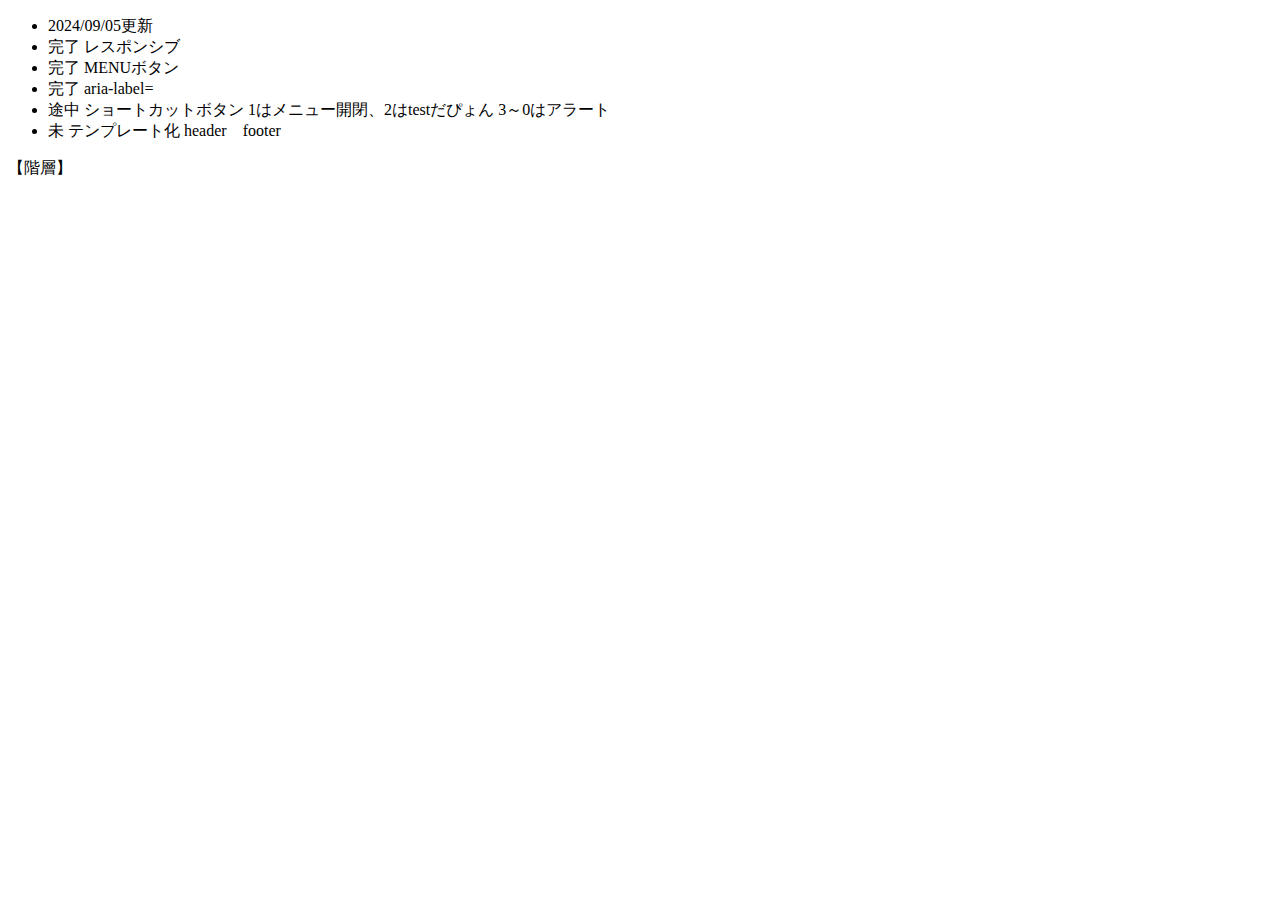
==== index.html @ ca808a9b "Add files via upload" ====
<!DOCTYPE html>
<html lang="ja">
<head>
    <meta charset="UTF-8">
    <meta name="viewport" content="width=device-width, initial-scale=1.0">
    <title>サイト名</title>
    <link rel="stylesheet" href="css/header-footer.css">
</head>
<body>

    <!-- ヘッダープレースホルダー -->
    <div id="header-placeholder"></div>

    <!-- メインコンテンツ -->
    <main>
        <section>
            <ul>
                <li>2024/09/05更新</li>
                <li>完了 レスポンシブ</li>
                <li>完了 MENUボタン</li>
                <li>完了 aria-label=</li>
                <li>途中 ショートカットボタン 1はメニュー開閉、2はtestだぴょん 3～0はアラート</li>
                <li>未 テンプレート化 header　footer</li>
            </ul>
        </section>
        <section>
            <p>
                【階層】
                
            </p>
        </section>
    </main>

    <!-- フッタープレースホルダー -->
    <div id="footer-placeholder"></div>

    <!-- スクリプト読み込み -->
    <script src="js/include.js"></script>
    <script src="js/header-footer.js"></script>
</body>
</html>
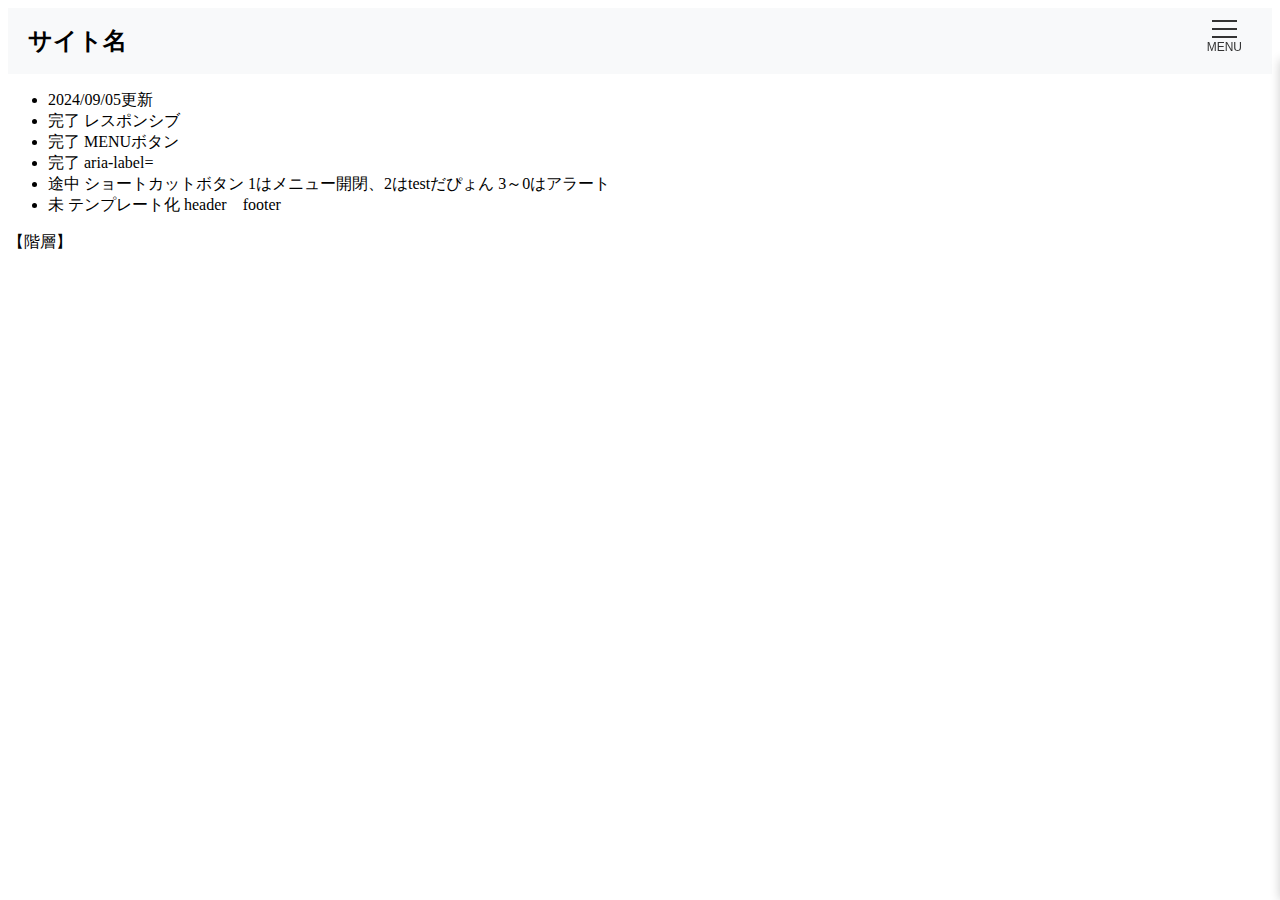
==== commit 15ccb2c1: "Add files via upload" ====
--- a/index.html
+++ b/index.html
@@ -1,41 +1,62 @@
-<!DOCTYPE html>
-<html lang="ja">
-<head>
-    <meta charset="UTF-8">
-    <meta name="viewport" content="width=device-width, initial-scale=1.0">
-    <title>サイト名</title>
-    <link rel="stylesheet" href="css/header-footer.css">
-</head>
-<body>
+<html><head> 
+    <meta charset="UTF-8"> 
+    <meta name="viewport" content="width=device-width, initial-scale=1.0"> 
+    <title>サイト名</title> 
+    <link rel="stylesheet" href="css\header-footer.css">
+   </head> 
+   <body> 
+    
 
-    <!-- ヘッダープレースホルダー -->
-    <div id="header-placeholder"></div>
+    <div class="header"> 
+        <h1 class="site-title">サイト名</h1> 
+        <!-- ハンバーガーメニューのボタン -->
+        <button class="menu-button" id="menuToggle" aria-label="メニューを開く">
+            <span class="menu-icon"></span> 
+            <span class="menu-text">MENU</span> 
+        </button> 
+    </div> 
+    
+    
+    <!-- <div id="header-placeholder"></div> ヘッダーのテンプレは使えん。多分JSのせい -->
+    
+    <!-- スライドメニュー -->
+     <nav class="slide-menu" id="slideMenu"> 
+        <a href="#">メニューアイテム 1</a> 
+        <a href="#">メニューアイテム 2</a> 
+        <a href="#">メニューアイテム 3</a> 
+        <a href="#">メニューアイテム 4</a> 
+    </nav>
+    
+    <!-- オーバーレイ -->
 
-    <!-- メインコンテンツ -->
-    <main>
-        <section>
-            <ul>
-                <li>2024/09/05更新</li>
-                <li>完了 レスポンシブ</li>
-                <li>完了 MENUボタン</li>
-                <li>完了 aria-label=</li>
-                <li>途中 ショートカットボタン 1はメニュー開閉、2はtestだぴょん 3～0はアラート</li>
-                <li>未 テンプレート化 header　footer</li>
-            </ul>
-        </section>
-        <section>
-            <p>
-                【階層】
-                
-            </p>
-        </section>
-    </main>
+    <div class="overlay" id="overlay"></div>
+    
 
-    <!-- フッタープレースホルダー -->
+    
+
+    <section>
+        <ul>
+            <li>2024/09/05更新</li>
+            <li>完了 レスポンシブ</li>
+            <li>完了 MENUボタン</li>
+            <li>完了 aria-label=</li>
+           <li>途中 ショートカットボタン 1はメニュー開閉、2はtestだぴょん 3～0はアラート</li>
+            <li>未 テンプレート化 header　footer</li>
+        </ul>
+        <p>
+            【階層】
+            
+        </p>
+  
+   </section>
+       
+    
+    <!-- フッター部分 --> 
     <div id="footer-placeholder"></div>
-
-    <!-- スクリプト読み込み -->
-    <script src="js/include.js"></script>
-    <script src="js/header-footer.js"></script>
-</body>
-</html>
+    
+    <!-- スクリプト部分 --> 
+    <script src="js\include.js"></script>
+    <script src="js\header-footer.js"></script>
+    
+   
+  </body></html>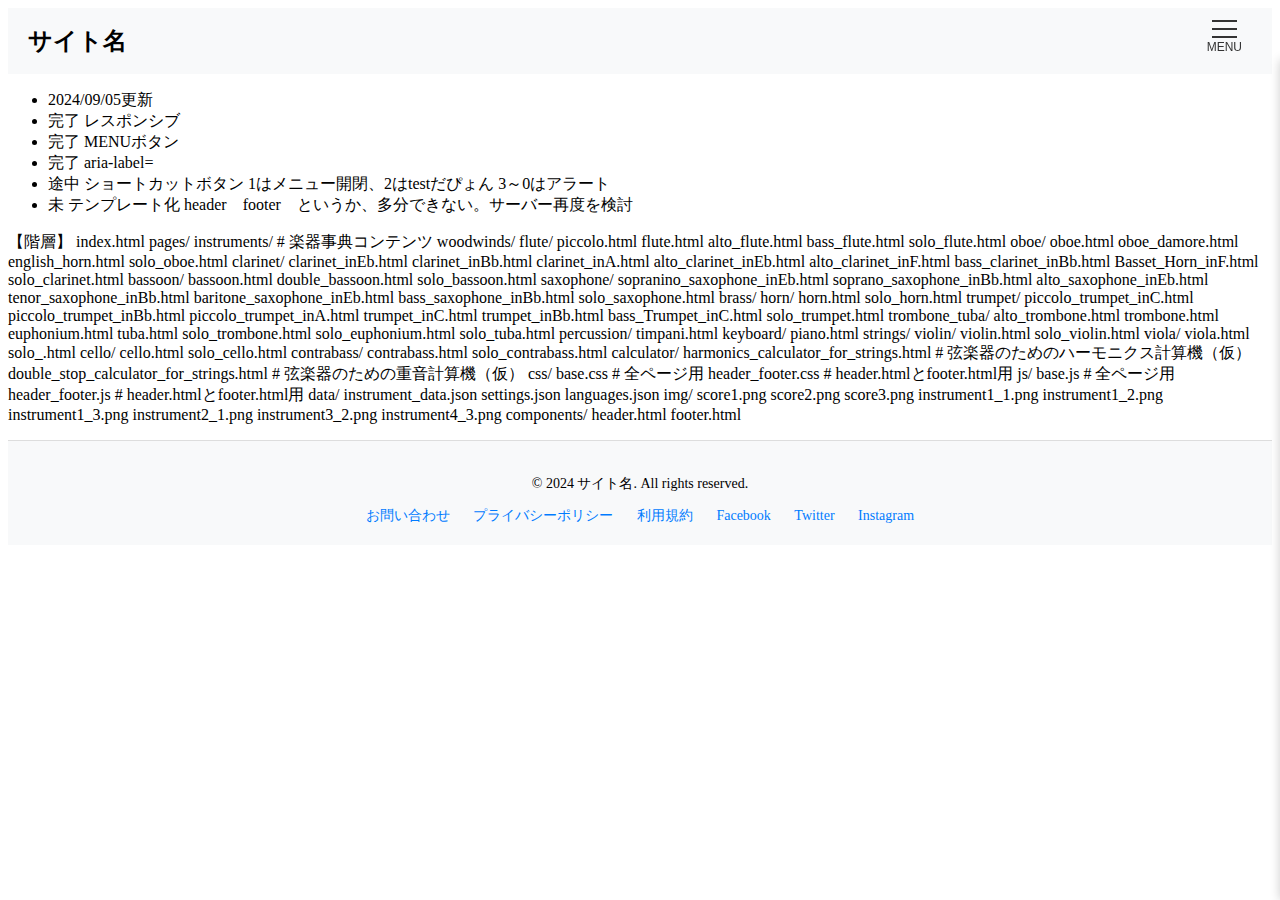
==== commit 2af5ad65: "Add files via upload" ====
--- a/index.html
+++ b/index.html
@@ -41,11 +41,110 @@
             <li>完了 MENUボタン</li>
             <li>完了 aria-label=</li>
            <li>途中 ショートカットボタン 1はメニュー開閉、2はtestだぴょん 3～0はアラート</li>
-            <li>未 テンプレート化 header　footer</li>
+            <li>未 テンプレート化 header　footer　というか、多分できない。サーバー再度を検討</li>
         </ul>
         <p>
             【階層】
-            
+            index.html
+            pages/
+                instruments/                # 楽器事典コンテンツ
+                    woodwinds/
+                        flute/
+                            piccolo.html
+                            flute.html
+                            alto_flute.html
+                            bass_flute.html
+                            solo_flute.html
+                        oboe/
+                            oboe.html
+                            oboe_damore.html
+                            english_horn.html
+                            solo_oboe.html
+                        clarinet/
+                            clarinet_inEb.html
+                            clarinet_inBb.html
+                            clarinet_inA.html
+                            alto_clarinet_inEb.html
+                            alto_clarinet_inF.html
+                            bass_clarinet_inBb.html
+                            Basset_Horn_inF.html
+                            solo_clarinet.html
+                        bassoon/
+                            bassoon.html
+                            double_bassoon.html
+                            solo_bassoon.html
+                        saxophone/
+                            sopranino_saxophone_inEb.html
+                            soprano_saxophone_inBb.html
+                            alto_saxophone_inEb.html
+                            tenor_saxophone_inBb.html
+                            baritone_saxophone_inEb.html
+                            bass_saxophone_inBb.html
+                            solo_saxophone.html
+                    brass/
+                        horn/
+                            horn.html
+                            solo_horn.html
+                        trumpet/
+                            piccolo_trumpet_inC.html
+                            piccolo_trumpet_inBb.html
+                            piccolo_trumpet_inA.html
+                            trumpet_inC.html
+                            trumpet_inBb.html
+                            bass_Trumpet_inC.html
+                            solo_trumpet.html
+                        trombone_tuba/
+                            alto_trombone.html
+                            trombone.html
+                            euphonium.html
+                            tuba.html
+                            solo_trombone.html
+                            solo_euphonium.html
+                            solo_tuba.html
+                    percussion/
+                        timpani.html
+                    keyboard/
+                        piano.html 
+                    strings/
+                        violin/
+                            violin.html
+                            solo_violin.html
+                        viola/
+                            viola.html
+                            solo_.html
+                        cello/
+                            cello.html
+                            solo_cello.html
+                        contrabass/
+                            contrabass.html
+                            solo_contrabass.html
+                calculator/
+                    harmonics_calculator_for_strings.html   # 弦楽器のためのハーモニクス計算機（仮）
+                    double_stop_calculator_for_strings.html # 弦楽器のための重音計算機（仮）
+            css/
+                base.css            # 全ページ用
+                header_footer.css   # header.htmlとfooter.html用
+            js/
+                base.js             # 全ページ用
+                header_footer.js    # header.htmlとfooter.html用
+            data/
+                instrument_data.json
+                settings.json
+                languages.json
+            img/
+                score1.png
+                score2.png
+                score3.png
+                instrument1_1.png
+                instrument1_2.png
+                instrument1_3.png
+                instrument2_1.png
+                instrument3_2.png
+                instrument4_3.png
+            components/
+                header.html
+                footer.html
+             
         </p>
   
    </section>
